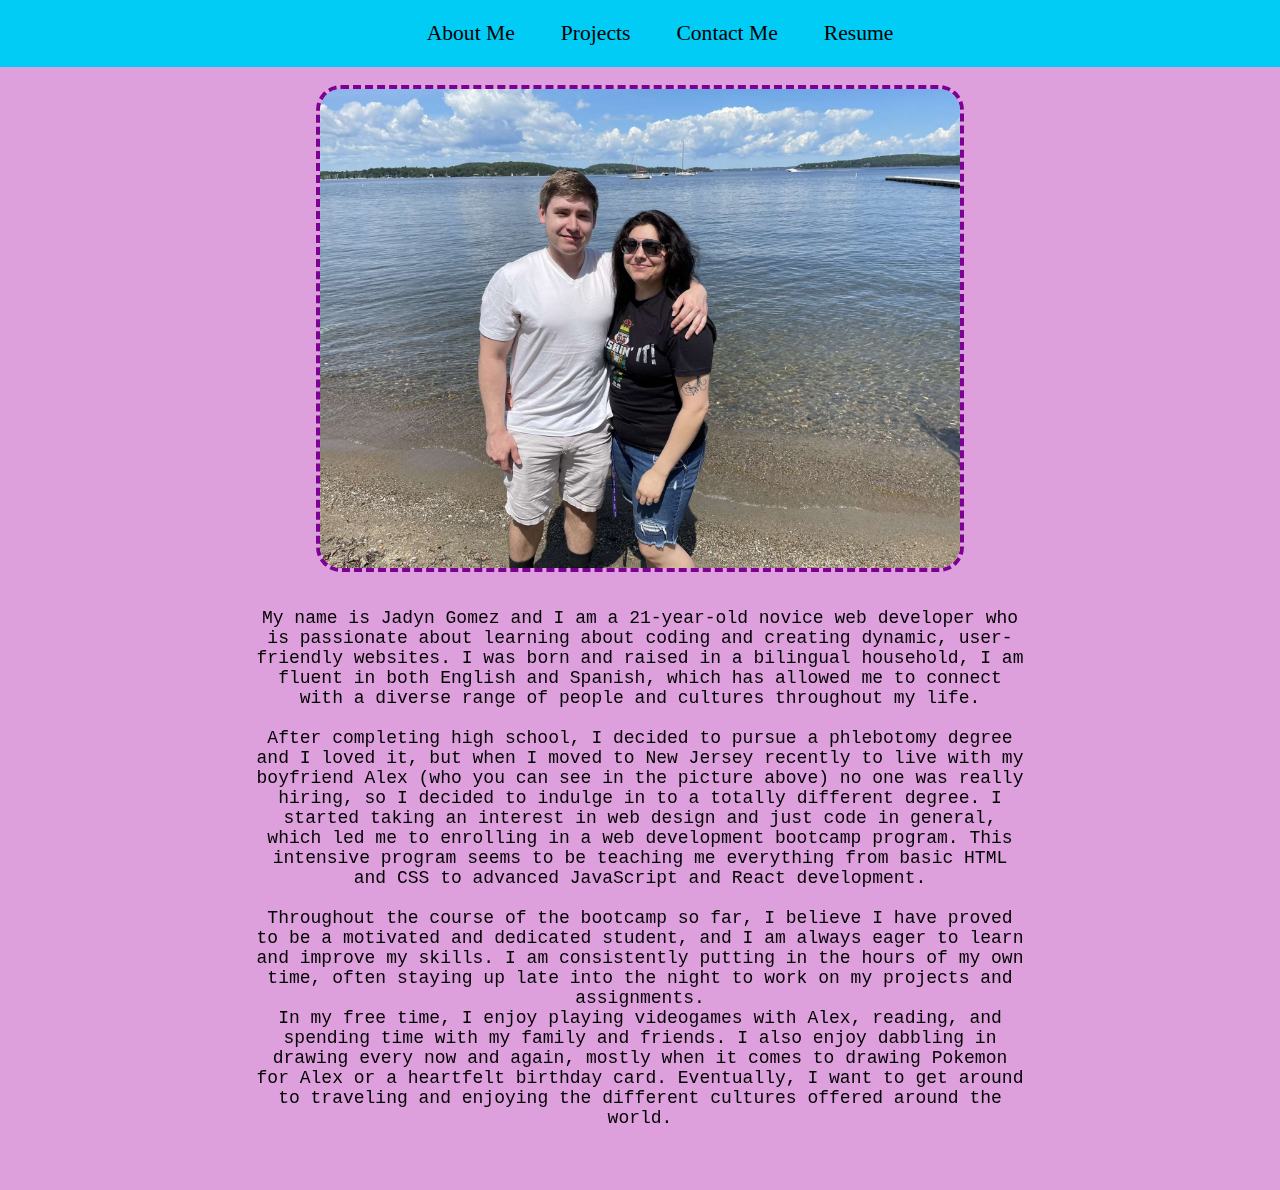
==== docs/index.html @ f272916c "Set docs path for gh-pages" ====
<!DOCTYPE html>
<html lang="en">

<head>
    <link rel="stylesheet" href="./CSS/style.css"/>
    <link href="https://unpkg.com/aos@2.3.1/dist/aos.css" rel="stylesheet">
    <script src="https://unpkg.com/aos@2.3.1/dist/aos.js"></script>
    <title>Jadyn Gomez's Portfolio</title>
</head>

<body style="
margin: 0 !important; 
background-color: plum;">
    <nav class="navbar">
        <ul class="nav-links">

            <!-- USING CHECKBOX HACK -->
            <input type="checkbox" id="checkbox_toggle" />
            <label for="checkbox_toggle" class="hamburger">&#9776;</label>

            <!-- NAVIGATION MENUS -->
            <div class="menu">
                <li><a href="./index.htmls">About Me</a></li>
                <li><a href="./Nav Bar Pages/projects.html">Projects</a></li>
                <li><a href="./Nav Bar Pages/contact-me.html">Contact Me</a></li>
                <li><a href="./Nav Bar Pages/resume.html">Resume</a></li>
            </div>
        </ul>
    </nav>

    <section class="main-section">
        <br />
        <img 
            class="main-img" 
            src="./Images/Alex&I.jpeg" 
            alt="My boyfriend and I"
            data-aos="fade-up" 
            data-aos-duration="1200"
            />
        <br />
        <p 
        class="about-me"
        data-aos="fade-up" 
        data-aos-duration="1400"
        >
            My name is Jadyn Gomez and I am a 21-year-old novice web developer who is passionate about learning about coding and 
            creating dynamic, user-friendly websites. I was born and raised in a bilingual household, 
            I am fluent in both English and Spanish, which has allowed me to connect with a 
            diverse range of people and cultures throughout my life.<br />
            <br />
            After completing high school, I decided to pursue a phlebotomy degree and I loved it, but when I moved to New Jersey recently to live with my boyfriend Alex (who you can see in the picture above) no one was really hiring, so I decided to indulge in to a totally different degree.
            I started taking an interest in web design and just code in general, which led me to enrolling in a web development bootcamp program. This intensive program 
            seems to be teaching me everything from basic HTML and CSS to advanced JavaScript and React development.<br />
            <br />
            Throughout the course of the bootcamp so far, I believe I have proved to be a motivated and dedicated student, and I am
            always eager to learn and improve my skills. I am consistently putting in the hours of my own time, often staying up late into the night to work on my projects and assignments.
            <br />
            In my free time, I enjoy playing videogames with Alex, reading, and spending time with my family and 
            friends. I also enjoy dabbling in drawing every now and again, mostly when it comes to drawing Pokemon for Alex or a heartfelt birthday card. Eventually, 
            I want to get around to traveling and enjoying the different cultures offered around the world. 
        </p>
             <br />
    </section>

    <script>
        AOS.init(); 
    </script>

</body>
---- docs/CSS/style.css ----
.navbar {
    display: flex;
    justify-content: center;
    background-color: rgb(0, 204, 245);
    color: #fff;
    text-align: center;
}

.nav-links a {
    color: #020000;
    text-decoration: none;
    font-family: mo;
    font-size: larger;
    text-align: center;
    
}

.menu {
    display: flex;
    gap: 1em;
    font-size: 18px;
    list-style: none;
}

.menu li:hover {
    background-color: rgb(0, 204, 245);
    border-radius: 5px;
    transition: 0.3s ease;
}

.menu li {
    padding: 5px 14px;
}

.hamburger {
    display: none;
    font-size: 24px;
    user-select: none;
}

input[type=checkbox] {
    display: none;
}

.main-img {
    width:50vw;
    length:auto;
    display: block;
    margin-right: auto;
    margin-left: auto;
    border: dashed 4.5px;
    border-radius: 25px; 
    border-color: rgb(124, 0, 146);
}

.main-section {
background-color: plum;
}

.about-me{
font-family: monospace;
font-size: 18px;
width:60vw;
display: block;
margin-right: auto;
margin-left: auto;
text-align: center;
}

h2 {
    margin-top: 0;
    text-align: center;
    font-family: monospace;
    font-size: 40px;
    font-weight: 100;
  }

  .projects-main-section{
    background-color: plum;
  }

  .project-grid {
    display: grid;
    grid-template-columns: repeat(auto-fit, minmax(250px, 1fr));
    grid-gap: 20px;
  }

  .project-item{
    display: block;
    text-align: center;

  }
  
  .project-headings{
    font-family: monospace;
    font-size: 20px;
  }

  .project-paragraphs{
    font-family: monospace;
    font-size:15px;
    text-align: center;
  }

  .contact-page-header{
    font-family: monospace;
    font-size: 40px;
    text-align: center;
  }

  .contact-me-list{
    font-family: monospace;
    font-size:30px;
    text-align: center;
    list-style: none;
  }

  .resume-header{
    font-size: 40px;
    font-family: monospace;
    text-align: center;
    
  }

  .resume-content-headers{
    font-size: 25px;
    font-family: monospace;
    font-weight: 100;
    list-style: none;
  }

  .resume-experience-list{
    font-size: 15px;
    font-family: monospace;
    font-weight: 100;
    list-style: none;
  }

  .resume-experience-inner-list{
    font-size: 15px;
    font-family: monospace;
    font-weight: 100;
    list-style: none;
  }

  .resume-education-list{
    font-size: 15px;
    font-family: monospace;
    font-weight: 100;
    list-style: none;
  }

  .resume-education-inner-list{
    font-size: 15px;
    font-family: monospace;
    font-weight: 100;
    list-style: none;
  }

@media (max-width: 768px) {

    .img {
        width: 60vw;
    }

    .menu {
        display: none;
        position: absolute;
        background-color: rgb(0, 204, 245);
        right: 0;
        left: 0;
        text-align: center;
        padding: 16px 0;
        z-index:999;
    }

    .menu li:hover {
        display: inline-block;
        background-color: rgb(0, 204, 245);
        transition: 0.3s ease;
    }

    .menu li+li {
        margin-top: 12px;
    }

    input[type=checkbox]:checked~.menu {
        display: block;
    }

    .hamburger {
        display:block;
        padding-right: 15px;
    }

    .navbar {
        justify-content: right;
    }

    .dropdown {
        left: 50%;
        top: 30px;
        transform: translateX(35%);
    }

    .dropdown li:hover {
        background-color: rgb(0, 204, 245);
    }

}
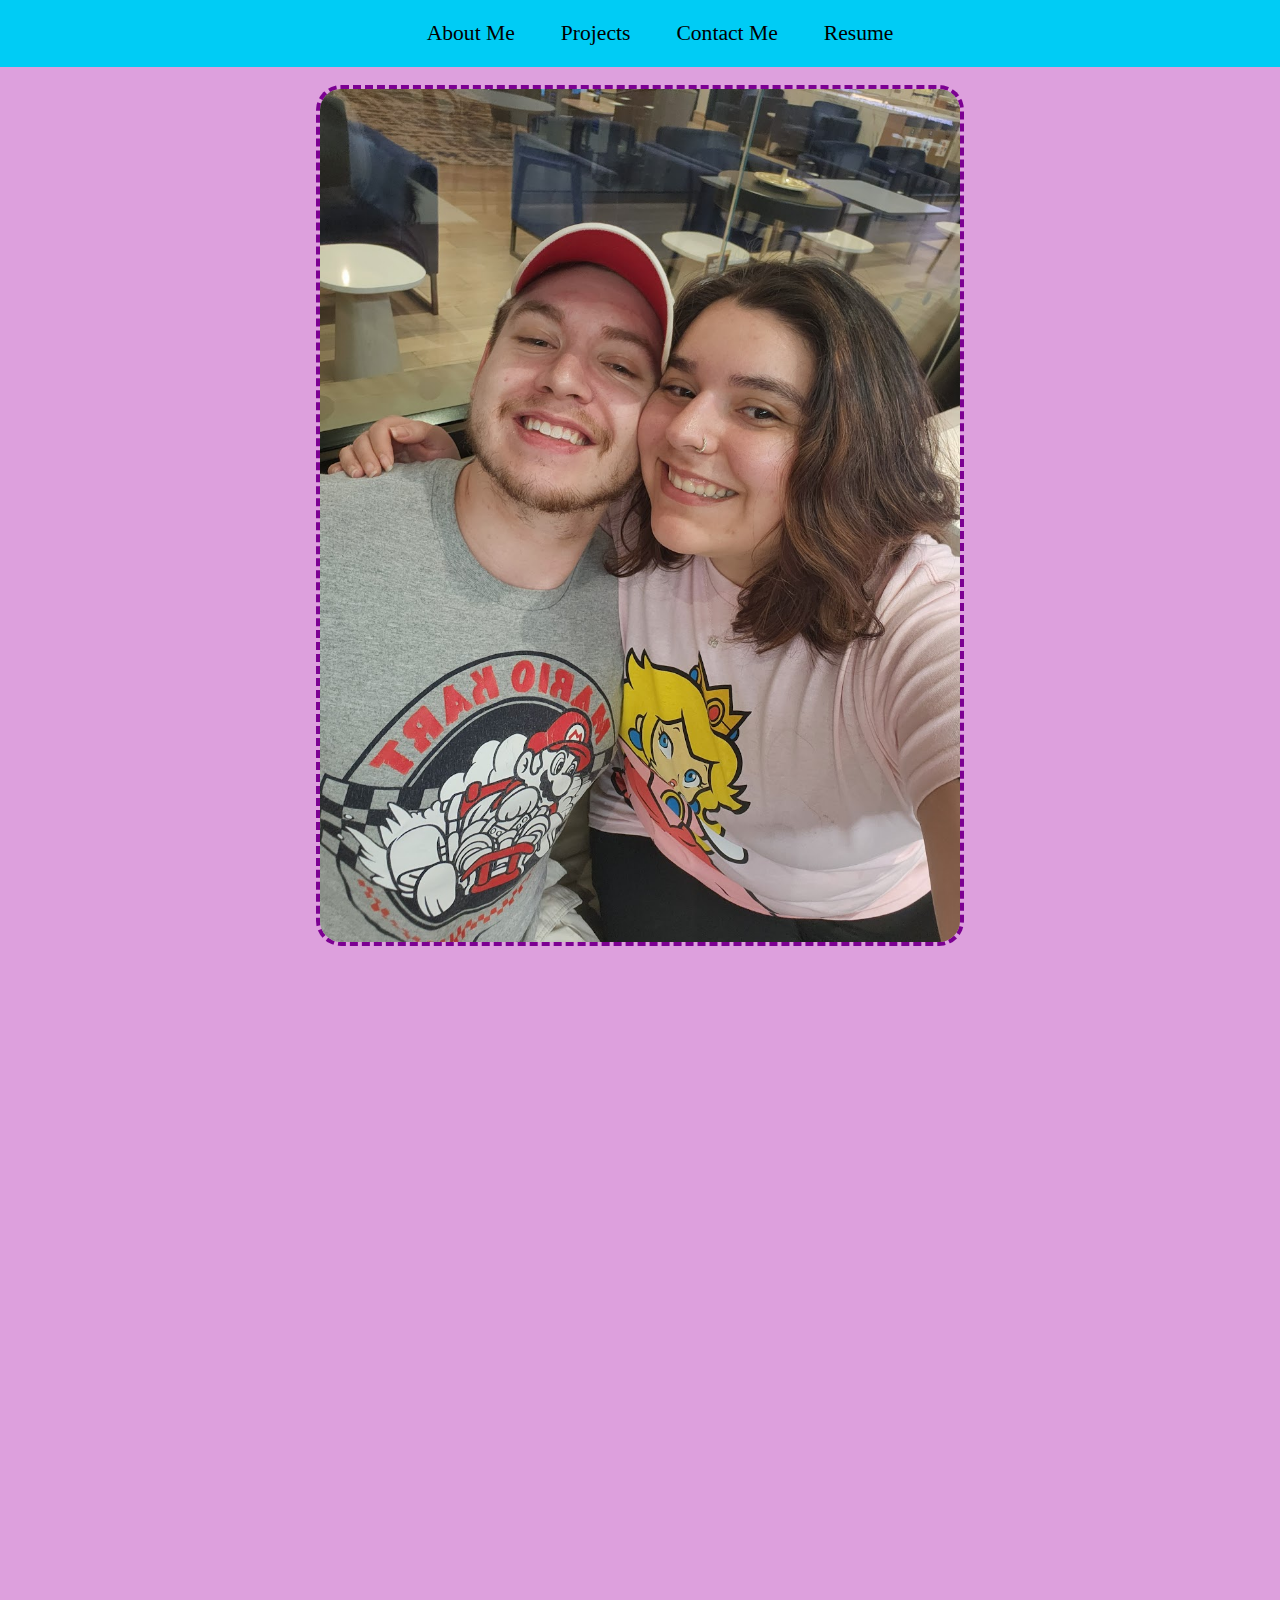
==== commit 7a91690c: "Readding main image on the page" ====
--- a/docs/index.html
+++ b/docs/index.html
@@ -43,7 +43,7 @@
         data-aos="fade-up" 
         data-aos-duration="1400"
         >
-            My name is Jadyn Gomez and I am a 21-year-old novice web developer who is passionate about learning about coding and 
+            My name is Jadyn Gomez and I am a 22-year-old novice web developer who is passionate about learning about coding and 
             creating dynamic, user-friendly websites. I was born and raised in a bilingual household, 
             I am fluent in both English and Spanish, which has allowed me to connect with a 
             diverse range of people and cultures throughout my life.<br />
--- a/docs/CSS/style.css
+++ b/docs/CSS/style.css
@@ -72,7 +72,6 @@
     text-align: center;
     font-family: monospace;
     font-size: 40px;
-    font-weight: 100;
   }
 
   .projects-main-section{
@@ -115,6 +114,18 @@
     list-style: none;
   }
 
+  .picture-of-me{
+    display: block;
+    width: 200px;
+    height: 200px;
+    margin-left: auto;
+    margin-right: auto;
+    border-color:rgb(124, 0, 146);
+    border-style: dashed;
+    border-width: 4px;
+    border-radius: 45px;
+  }
+
   .resume-header{
     font-size: 40px;
     font-family: monospace;
@@ -124,29 +135,26 @@
 
   .resume-content-headers{
     font-size: 25px;
+    font-family: monospace; 
+    list-style: none;
+  }
+
+  .resume-experience-list{
+    font-size: 15px;
+    font-family: monospace;
+    list-style: none;
+  }
+
+  .resume-experience-inner-list{
+    font-size: 15px;
     font-family: monospace;
     font-weight: 100;
     list-style: none;
   }
 
-  .resume-experience-list{
-    font-size: 15px;
-    font-family: monospace;
-    font-weight: 100;
-    list-style: none;
-  }
-
-  .resume-experience-inner-list{
-    font-size: 15px;
-    font-family: monospace;
-    font-weight: 100;
-    list-style: none;
-  }
-
   .resume-education-list{
     font-size: 15px;
     font-family: monospace;
-    font-weight: 100;
     list-style: none;
   }
 
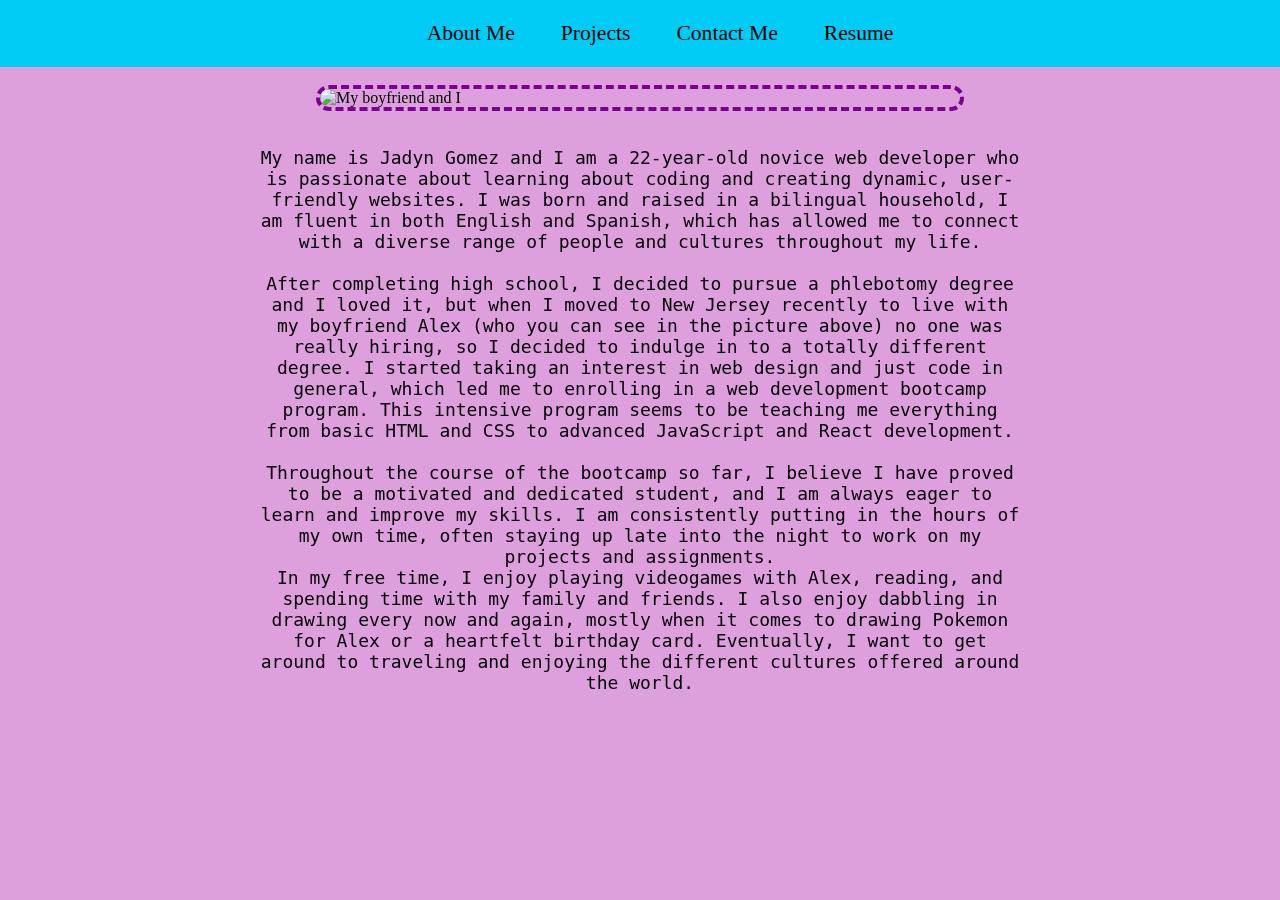
==== commit 7d8a54c3: "editing main image size" ====
--- a/docs/index.html
+++ b/docs/index.html
@@ -32,7 +32,7 @@
         <br />
         <img 
             class="main-img" 
-            src="./Images/Alex&I.jpeg" 
+            src="./docs/Images/Alex&I.png" 
             alt="My boyfriend and I"
             data-aos="fade-up" 
             data-aos-duration="1200"
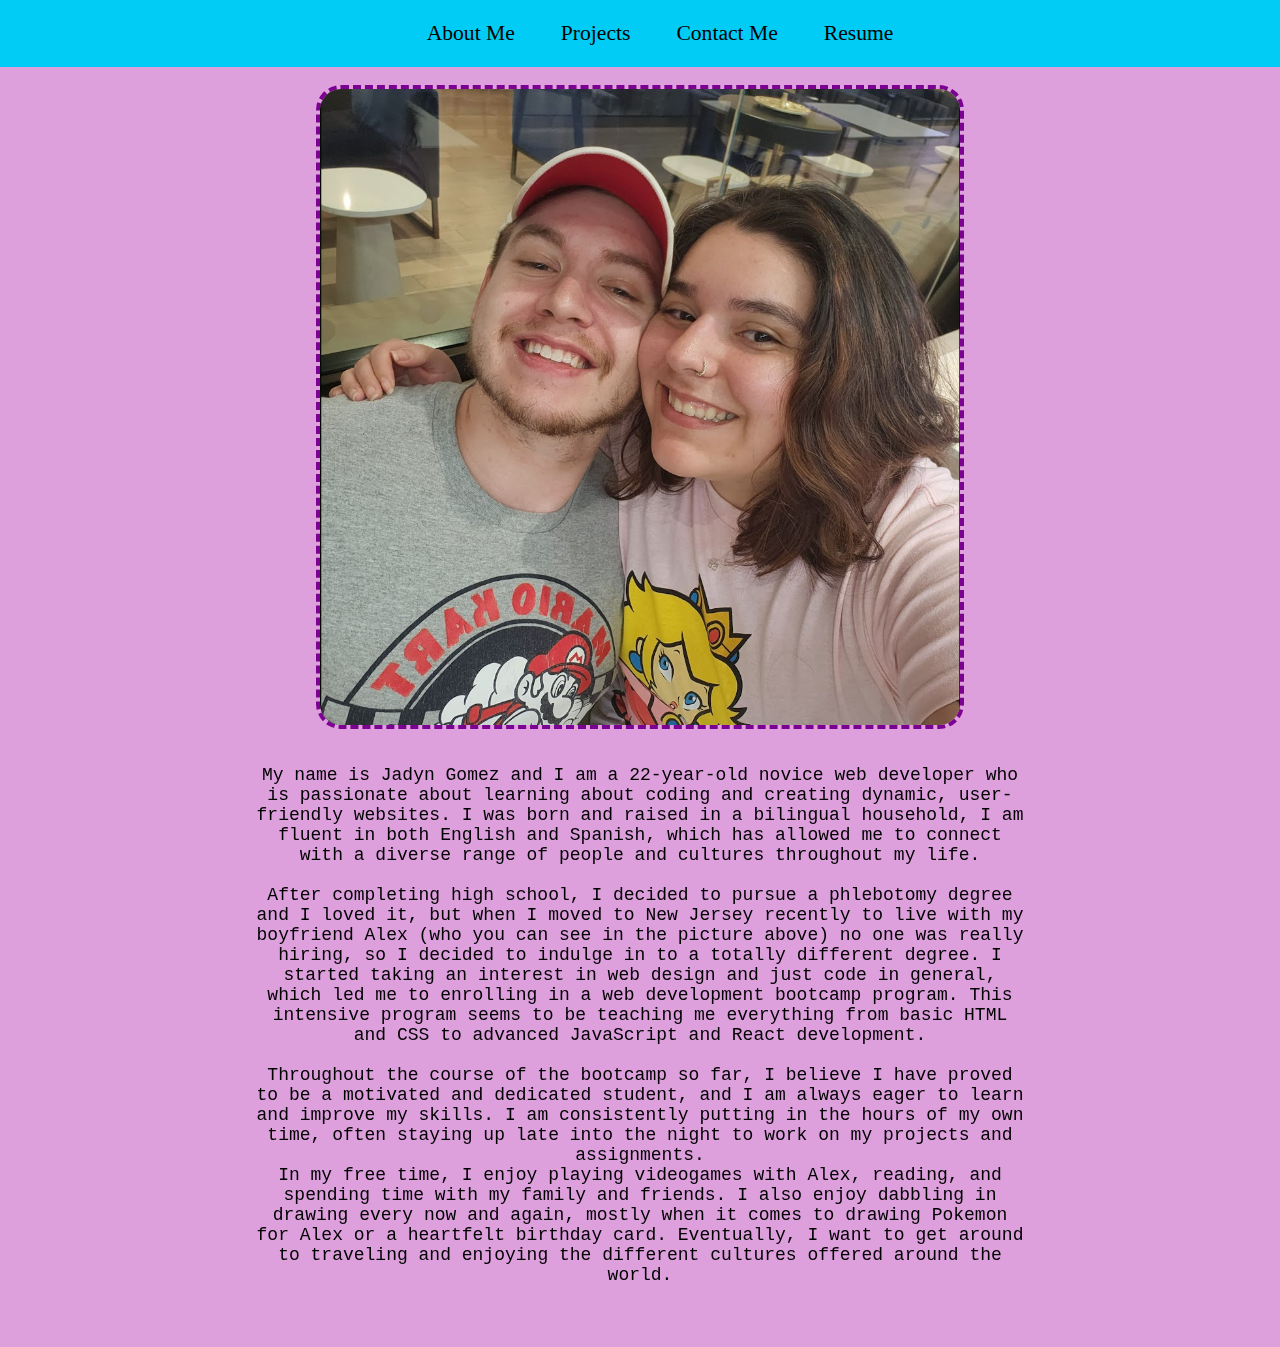
==== commit 8bcb9ef8: "." ====
--- a/docs/index.html
+++ b/docs/index.html
@@ -32,7 +32,7 @@
         <br />
         <img 
             class="main-img" 
-            src="./docs/Images/Alex&I.png" 
+            src="../docs/Images/Alex&I.png" 
             alt="My boyfriend and I"
             data-aos="fade-up" 
             data-aos-duration="1200"
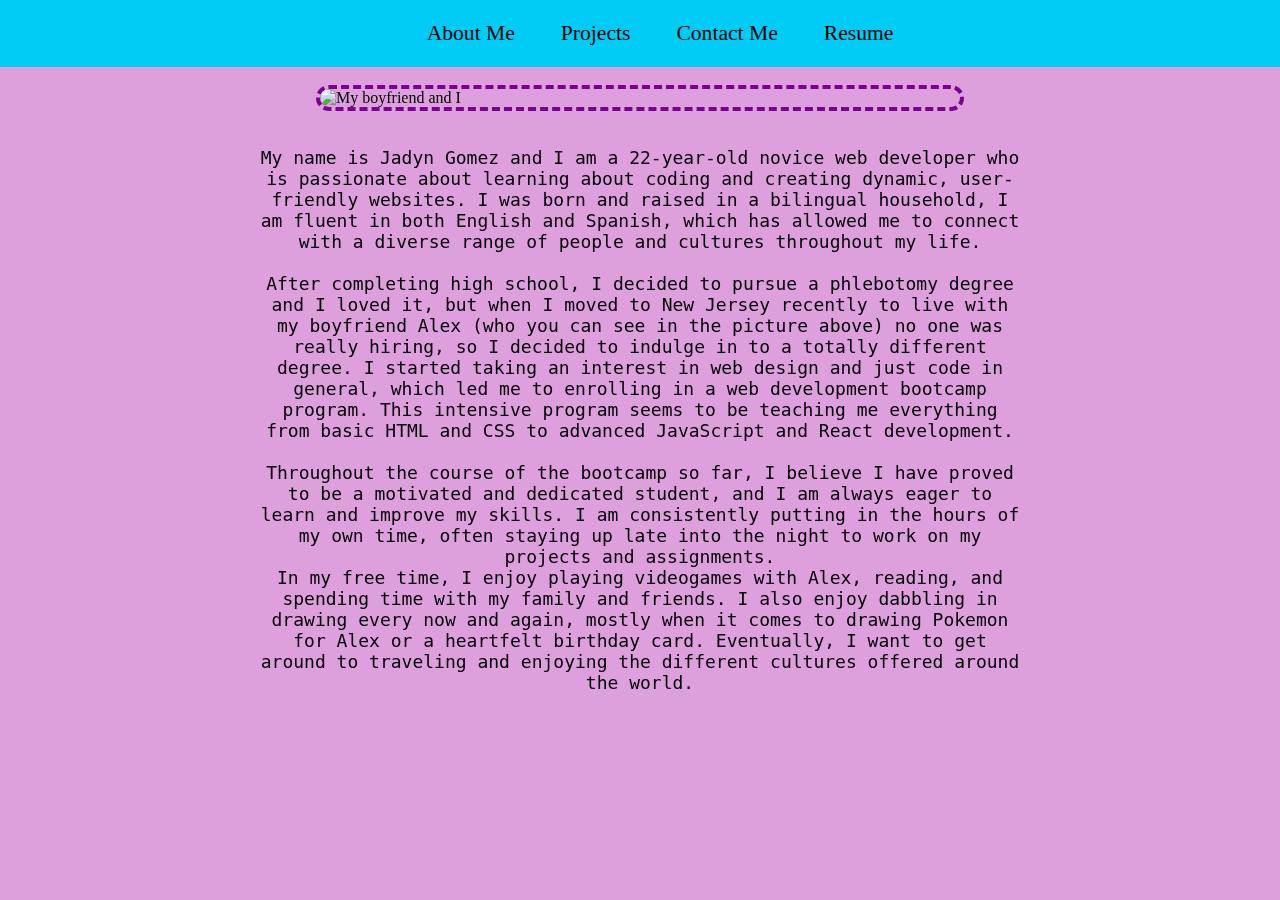
==== commit 2545640e: "." ====
--- a/docs/index.html
+++ b/docs/index.html
@@ -32,7 +32,7 @@
         <br />
         <img 
             class="main-img" 
-            src="../docs/Images/Alex&I.png" 
+            src=".docs/Images/Alex&I.png"
             alt="My boyfriend and I"
             data-aos="fade-up" 
             data-aos-duration="1200"
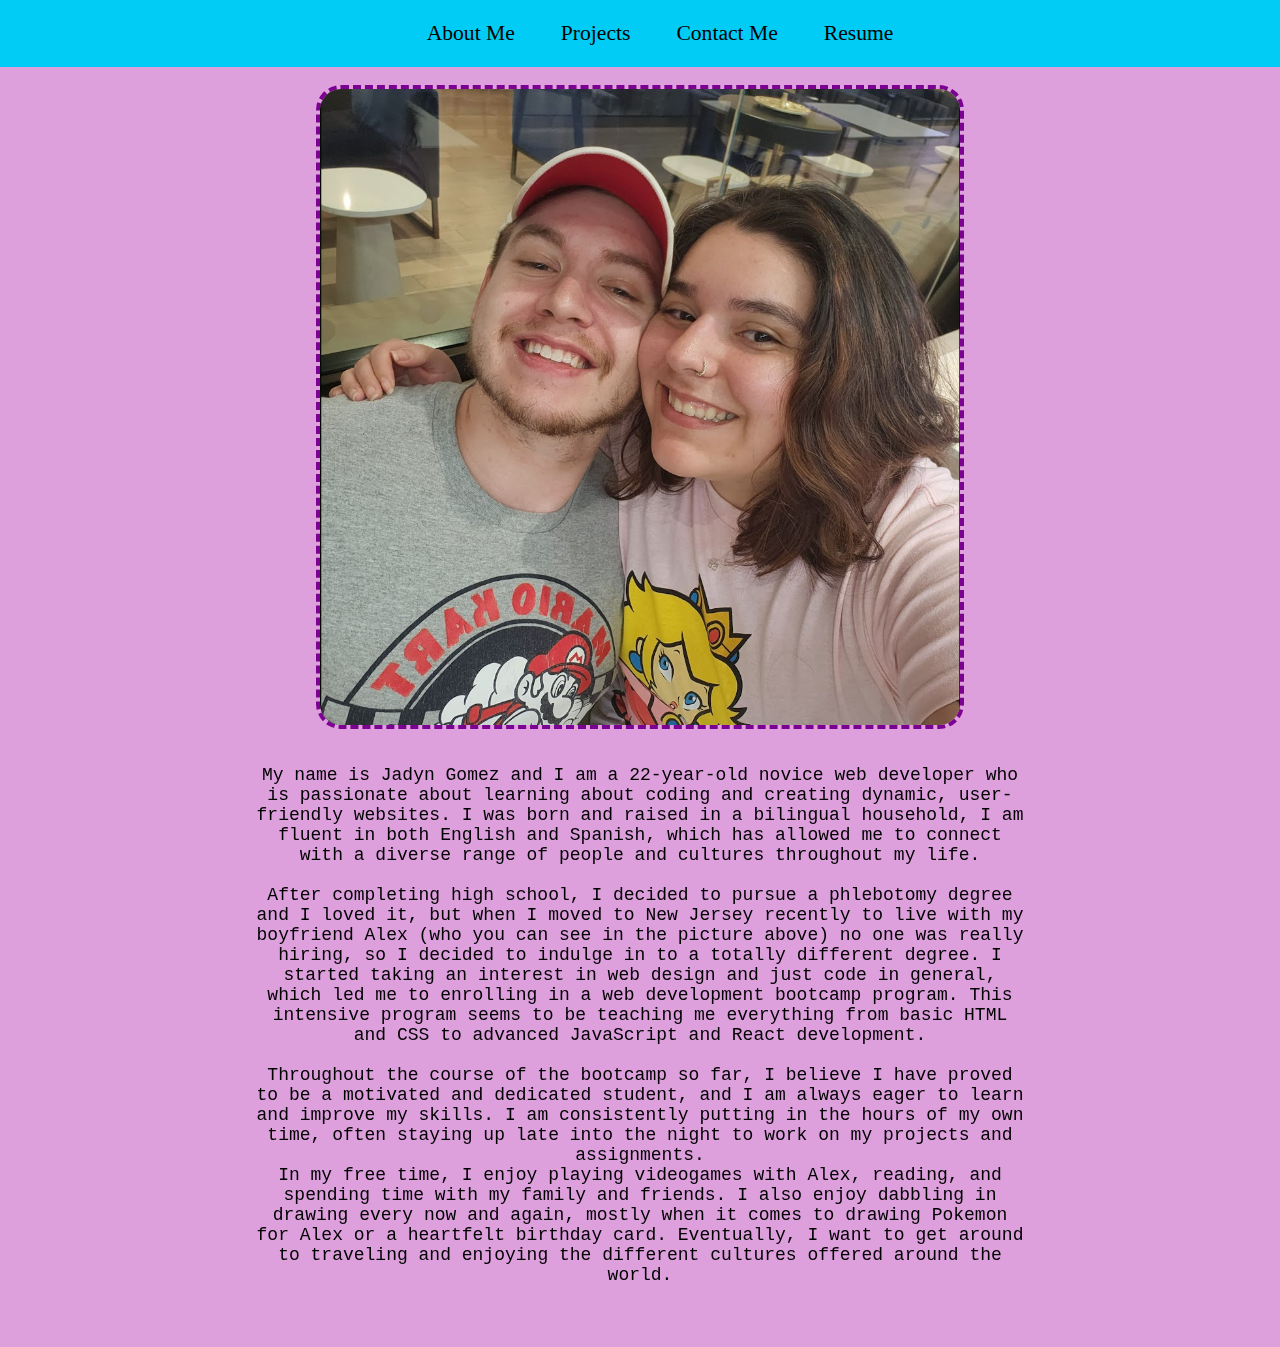
==== commit 41631eb3: "." ====
--- a/docs/index.html
+++ b/docs/index.html
@@ -32,7 +32,7 @@
         <br />
         <img 
             class="main-img" 
-            src=".docs/Images/Alex&I.png"
+            src="./Images/Alex&I.png"
             alt="My boyfriend and I"
             data-aos="fade-up" 
             data-aos-duration="1200"
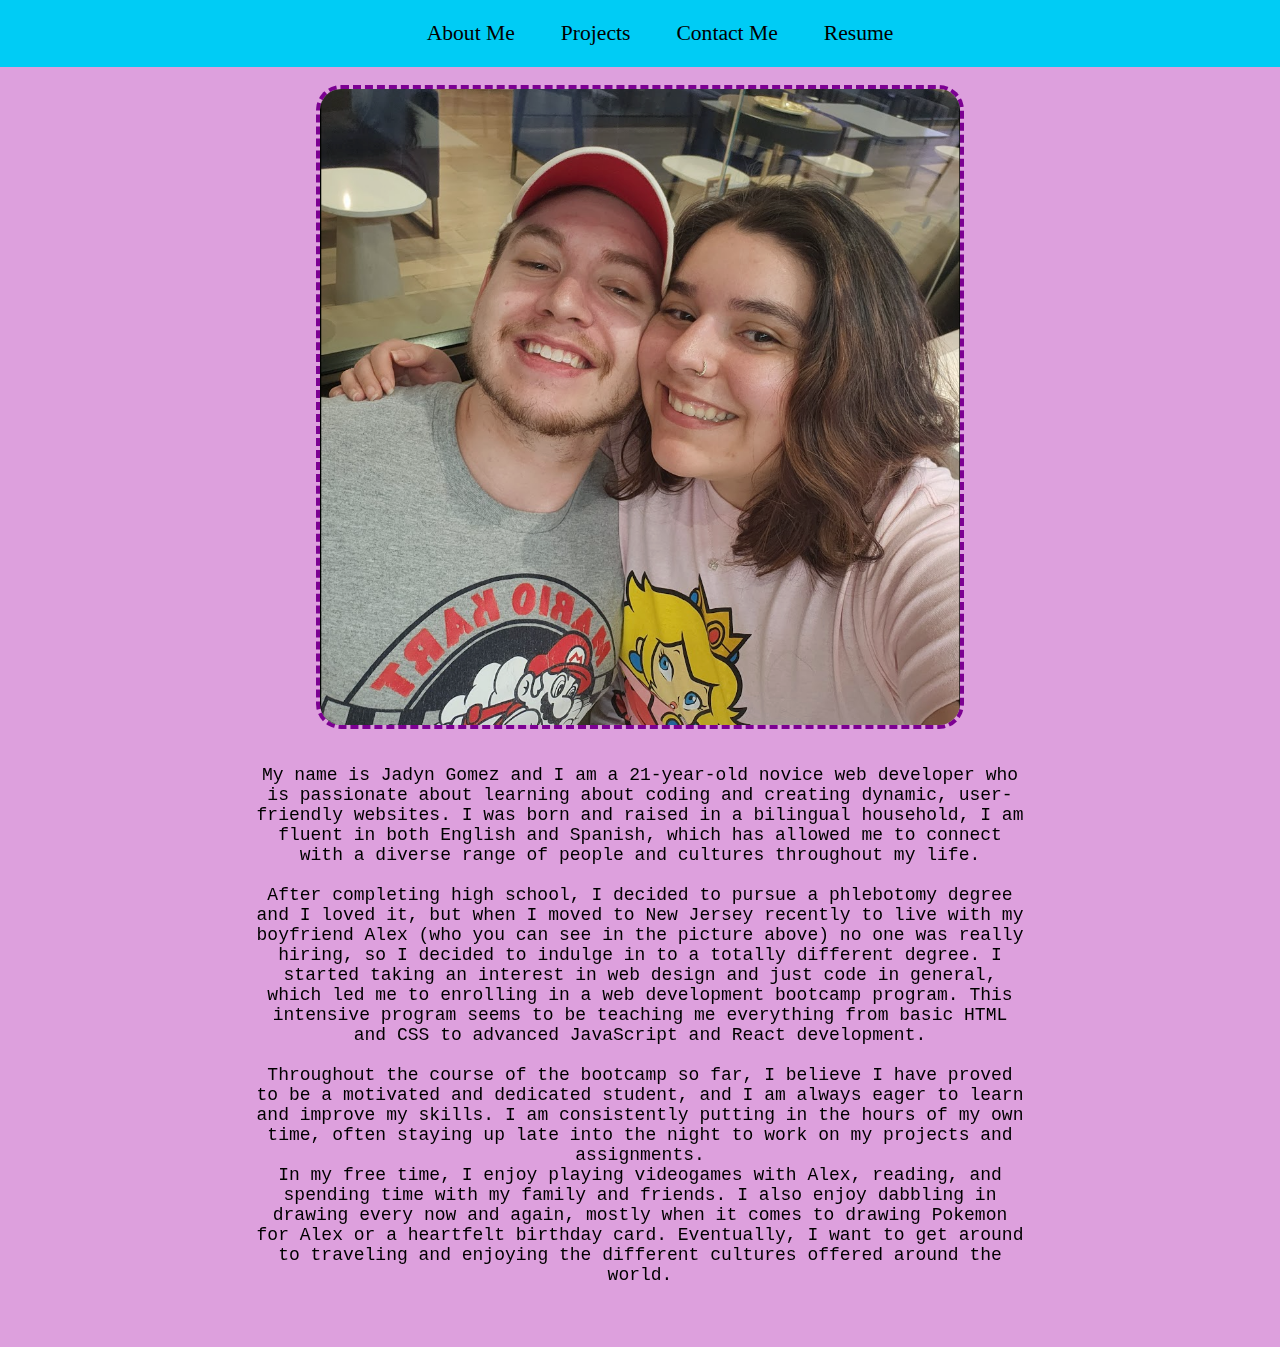
==== commit f8859cde: "." ====
--- a/docs/index.html
+++ b/docs/index.html
@@ -32,7 +32,7 @@
         <br />
         <img 
             class="main-img" 
-            src="./Images/Alex&I.png"
+            src="./Images/Alex&I.png" 
             alt="My boyfriend and I"
             data-aos="fade-up" 
             data-aos-duration="1200"
@@ -43,7 +43,7 @@
         data-aos="fade-up" 
         data-aos-duration="1400"
         >
-            My name is Jadyn Gomez and I am a 22-year-old novice web developer who is passionate about learning about coding and 
+            My name is Jadyn Gomez and I am a 21-year-old novice web developer who is passionate about learning about coding and 
             creating dynamic, user-friendly websites. I was born and raised in a bilingual household, 
             I am fluent in both English and Spanish, which has allowed me to connect with a 
             diverse range of people and cultures throughout my life.<br />
